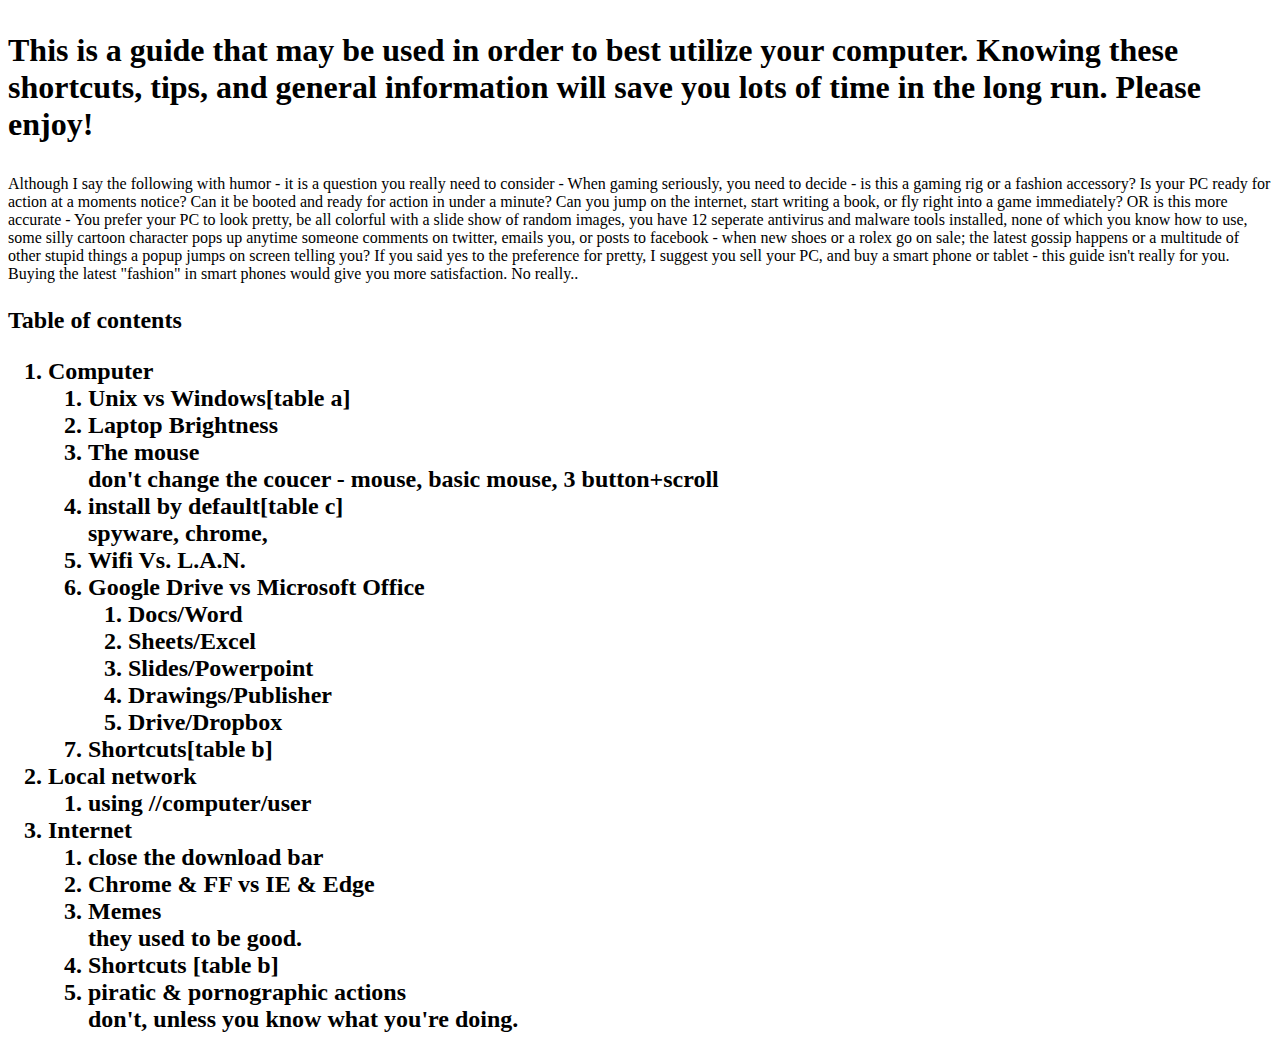
==== Index.html @ 8663517a "Update Index.html" ====
<!DOCTYPE html>
<html> 
  <head>
      <link type="text/css" rel="stylesheet" href="stylesheet.css"/>
    <title>
      How to Use a Computer Properly (A Guide)
    </title>
	<!--<style>
		OL{
			counter-reset: item;
			padding-left: 10px;
		}
		LI{
			display: block;
		}
		LI:before {
			content: counters(item, ".")" ";
			counter-increment: item;
		}
	</style>-->
  </head>
  <body background="http://cdn.designbeep.com/wp-content/uploads/2012/01/11.free-carbon-fiber-textures.jpg">
    <h1>
    <p>This is a guide that may be used in order to best utilize your computer.
    Knowing these shortcuts, tips, and general information will save you lots of 
    time in the long run. Please enjoy!</p>
    </h1>
    <p>
Although I say the following with humor - it is a question you really need to consider -

When gaming seriously, you need to decide - is this a gaming rig or a fashion accessory?
Is your PC ready for action at a moments notice? Can it be booted and ready for action in under a minute?
Can you jump on the internet, start writing a book, or fly right into a game immediately?

OR is this more accurate -

You prefer your PC to look pretty, be all colorful with a slide show of random images, you have 12 seperate antivirus and malware tools installed, none of which you know how to use, some silly cartoon character pops up anytime someone comments on twitter, emails you, or posts to facebook - when new shoes or a rolex go on sale; the latest gossip happens or a multitude of other stupid things a popup jumps on screen telling you?

If you said yes to the preference for pretty, I suggest you sell your PC, and buy a smart phone or tablet - this guide isn't really for you. Buying the latest "fashion" in smart phones would give you more satisfaction. No really..
</p>
    <h2>
      <p>Table of contents</p>
      <ol>
        <li>Computer<ol>
        	<li>Unix vs Windows[table a]</li>
        	<li>Laptop Brightness</li>
        	<li>The mouse</li>don't change the coucer - mouse, basic mouse, 3 button+scroll
        	<li>install by default[table c]</li>spyware, chrome, 
        	<li>Wifi Vs. L.A.N.</li>
        	<li>Google Drive vs Microsoft Office<ol>
        		<li>Docs/Word</li>
        		<li>Sheets/Excel</li>
        		<li>Slides/Powerpoint</li>
        		<li>Drawings/Publisher</li>
        		<li>Drive/Dropbox</li>
        		</ol></li>
        	<li>Shortcuts[table b]</li>
        </ol></li>
        <li>Local network<ol>
        	<li>using //computer/user</li>
        </ol></li>
        <li>Internet<ol>
        	<li>close the download bar</li>
        	<li>Chrome & FF vs IE & Edge</li>
        	<li>Memes</li>
        			they used to be good.
        	<li>Shortcuts [table b]</li>
        	<li>piratic & pornographic actions</li>
        			don't, unless you know what you're doing.
        
        </ol></li>
        </ol>
      </h2>
    
  </body>
</html>
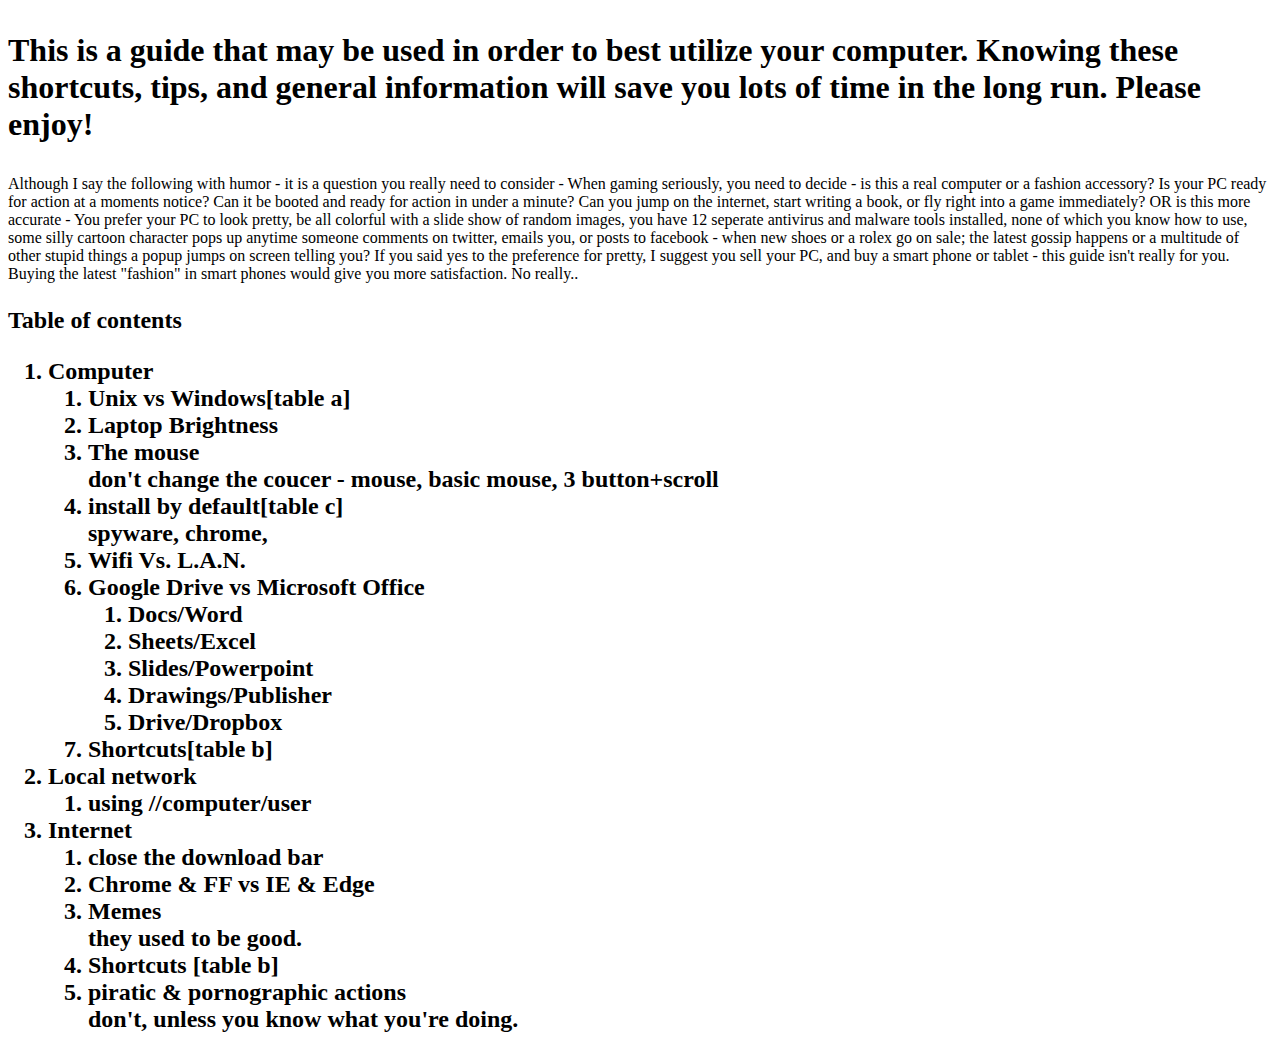
==== commit 6b74f249: "Update Index.html" ====
--- a/Index.html
+++ b/Index.html
@@ -1,10 +1,8 @@
 <!DOCTYPE html>
 <html> 
   <head>
-      <link type="text/css" rel="stylesheet" href="stylesheet.css"/>
-    <title>
-      How to Use a Computer Properly (A Guide)
-    </title>
+      <link type="text/css" rel="stylesheet" href="https://raw.githubusercontent.com/alreddyinlove/alreddyinlove.github.io/master/style.css"/>
+    <title>How to Computer a Properly (A Nutshell in a Guide)</title>
 	<!--<style>
 		OL{
 			counter-reset: item;
@@ -19,7 +17,7 @@
 		}
 	</style>-->
   </head>
-  <body background="http://cdn.designbeep.com/wp-content/uploads/2012/01/11.free-carbon-fiber-textures.jpg">
+  <body>
     <h1>
     <p>This is a guide that may be used in order to best utilize your computer.
     Knowing these shortcuts, tips, and general information will save you lots of 
@@ -27,15 +25,11 @@
     </h1>
     <p>
 Although I say the following with humor - it is a question you really need to consider -
-
-When gaming seriously, you need to decide - is this a gaming rig or a fashion accessory?
-Is your PC ready for action at a moments notice? Can it be booted and ready for action in under a minute?
-Can you jump on the internet, start writing a book, or fly right into a game immediately?
-
+When gaming seriously, you need to decide - is this a real computer or a fashion accessory? 
+Is your PC ready for action at a moments notice? Can it be booted and ready for action in under a minute? 
+Can you jump on the internet, start writing a book, or fly right into a game immediately? 
 OR is this more accurate -
-
 You prefer your PC to look pretty, be all colorful with a slide show of random images, you have 12 seperate antivirus and malware tools installed, none of which you know how to use, some silly cartoon character pops up anytime someone comments on twitter, emails you, or posts to facebook - when new shoes or a rolex go on sale; the latest gossip happens or a multitude of other stupid things a popup jumps on screen telling you?
-
 If you said yes to the preference for pretty, I suggest you sell your PC, and buy a smart phone or tablet - this guide isn't really for you. Buying the latest "fashion" in smart phones would give you more satisfaction. No really..
 </p>
     <h2>
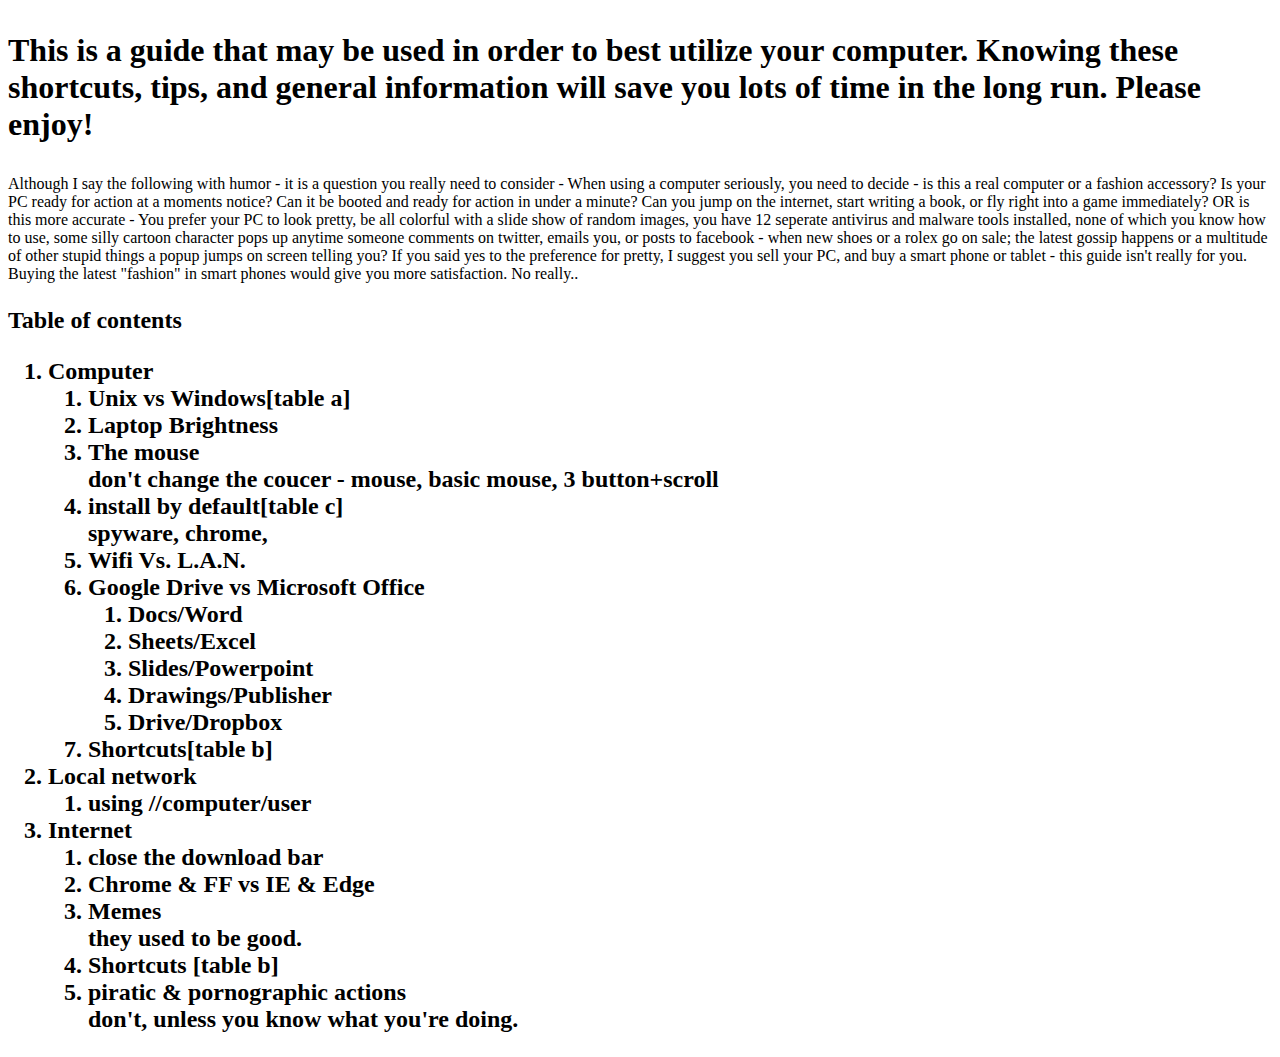
==== commit 25c459d8: "Update Index.html" ====
--- a/Index.html
+++ b/Index.html
@@ -25,7 +25,7 @@
     </h1>
     <p>
 Although I say the following with humor - it is a question you really need to consider -
-When gaming seriously, you need to decide - is this a real computer or a fashion accessory? 
+When using a computer seriously, you need to decide - is this a real computer or a fashion accessory? 
 Is your PC ready for action at a moments notice? Can it be booted and ready for action in under a minute? 
 Can you jump on the internet, start writing a book, or fly right into a game immediately? 
 OR is this more accurate -
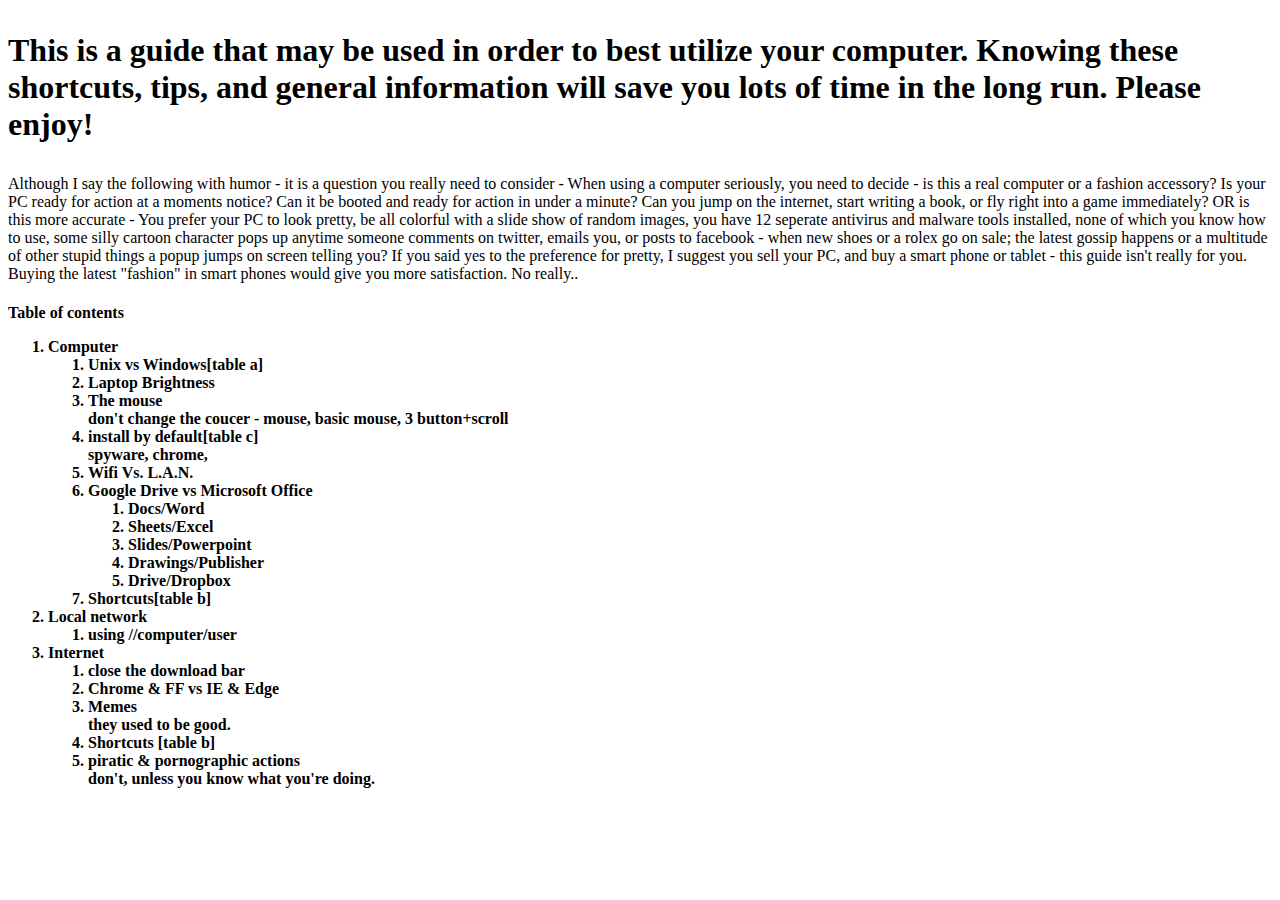
==== commit d7a24039: "Update Index.html" ====
--- a/Index.html
+++ b/Index.html
@@ -32,7 +32,7 @@
 You prefer your PC to look pretty, be all colorful with a slide show of random images, you have 12 seperate antivirus and malware tools installed, none of which you know how to use, some silly cartoon character pops up anytime someone comments on twitter, emails you, or posts to facebook - when new shoes or a rolex go on sale; the latest gossip happens or a multitude of other stupid things a popup jumps on screen telling you?
 If you said yes to the preference for pretty, I suggest you sell your PC, and buy a smart phone or tablet - this guide isn't really for you. Buying the latest "fashion" in smart phones would give you more satisfaction. No really..
 </p>
-    <h2>
+    <h4>
       <p>Table of contents</p>
       <ol>
         <li>Computer<ol>
@@ -64,7 +64,6 @@
         
         </ol></li>
         </ol>
-      </h2>
-    
-  </body>
+      </h4>
+    </body>
 </html>
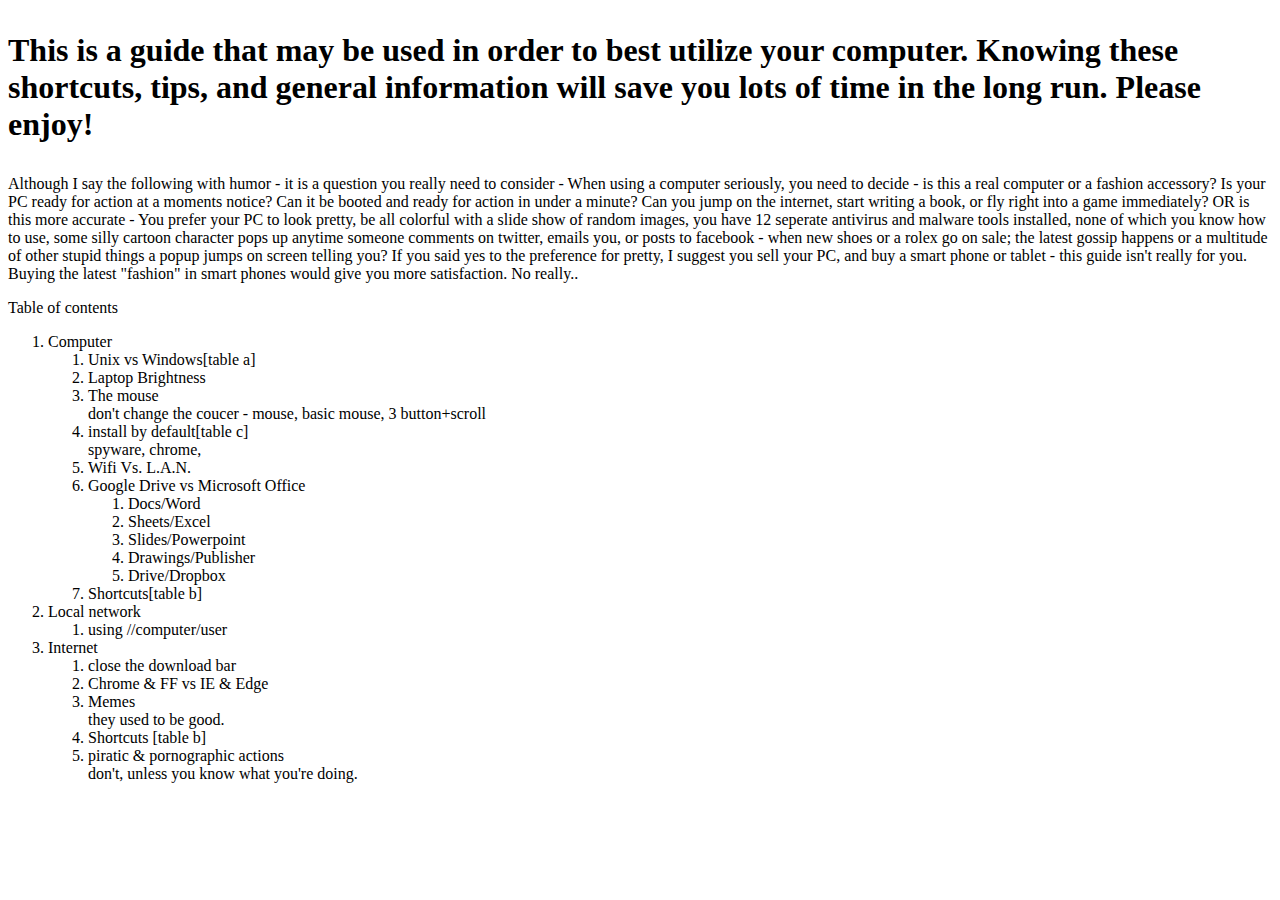
==== commit db0cf95e: "Update Index.html" ====
--- a/Index.html
+++ b/Index.html
@@ -32,7 +32,7 @@
 You prefer your PC to look pretty, be all colorful with a slide show of random images, you have 12 seperate antivirus and malware tools installed, none of which you know how to use, some silly cartoon character pops up anytime someone comments on twitter, emails you, or posts to facebook - when new shoes or a rolex go on sale; the latest gossip happens or a multitude of other stupid things a popup jumps on screen telling you?
 If you said yes to the preference for pretty, I suggest you sell your PC, and buy a smart phone or tablet - this guide isn't really for you. Buying the latest "fashion" in smart phones would give you more satisfaction. No really..
 </p>
-    <h4>
+    
       <p>Table of contents</p>
       <ol>
         <li>Computer<ol>
@@ -64,6 +64,6 @@
         
         </ol></li>
         </ol>
-      </h4>
+    
     </body>
 </html>
